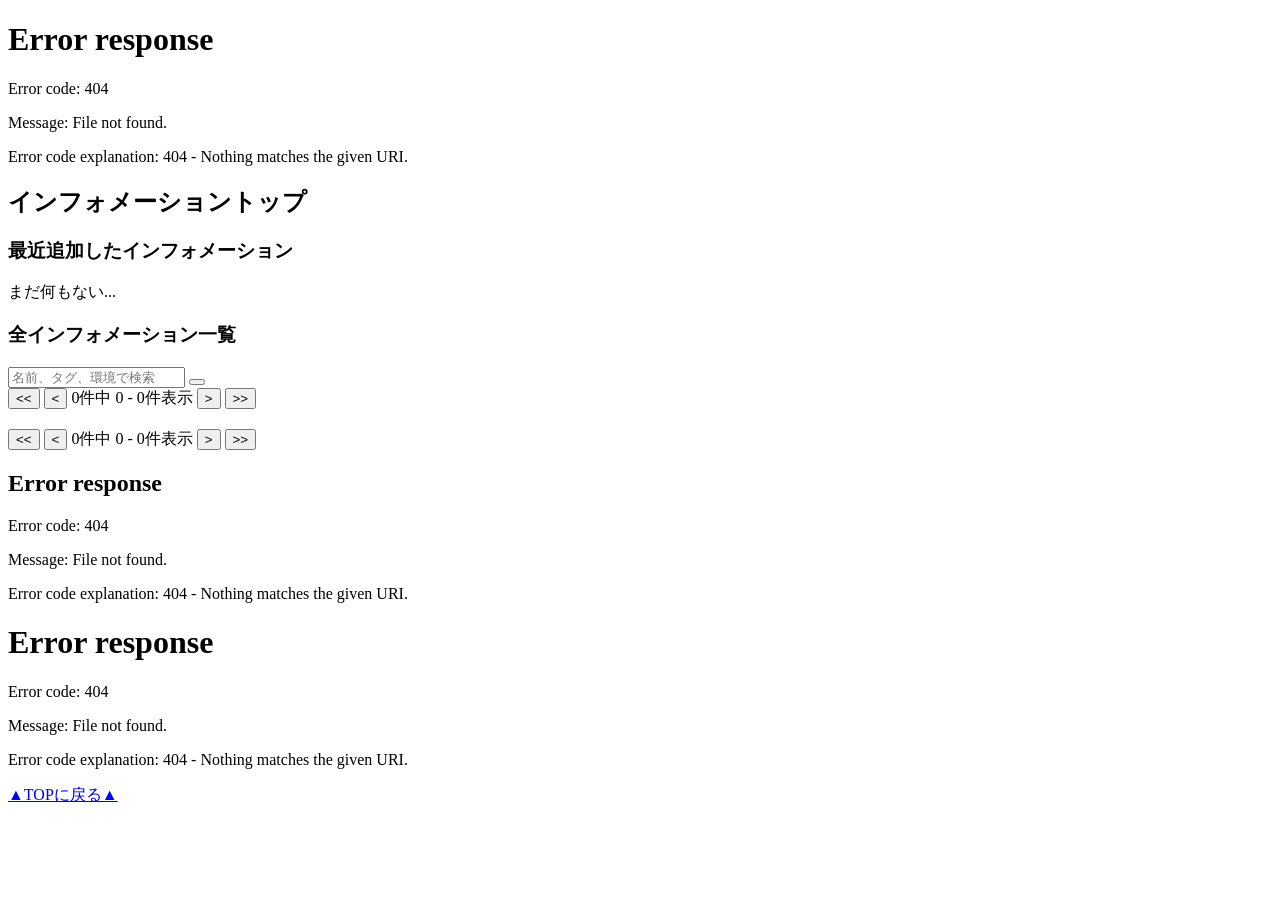
==== information/index.html @ 4ac1bf65 "Add files" ====
<!DOCTYPE html>
<html>
    <head>
        <meta charset="UTF-8">
        <title>配布サイト　|　インフォメーション</title>
        <meta name="description" content="金子勇介が配布しているソフトウェアについての案内・通知を確認できます。"/>
        <meta name="viewport" content="width=device-width, initial-scale=1.0">
        <meta name="robots" content="index, follow">
        <link rel="stylesheet" href="https://use.fontawesome.com/releases/v5.11.0/css/all.css">
        <link rel="stylesheet" href="../css/reset.css">
        <link rel="stylesheet" href="../css/style.css">
        <link rel="stylesheet" href="./css/style.css">
        <script src="../js/script.js" defer></script>
        <script src="../js/getinfomationlist.js" defer></script>
        <script src="./js/getallinfo.js" defer></script>
    </head>
    <body>
        <header class="header" id="header"></header>
        <div class="container">
            <main class="contents">
                <h2>インフォメーショントップ</h2>
                <h3>最近追加したインフォメーション</h3>
                <div class="site-info" id="info">
                    まだ何もない...
                </div>
                <h3>全インフォメーション一覧</h3>
                <div class="finder">
                    <input type="text" id="findbox" placeholder="名前、タグ、環境で検索">
                    <button id="findbtn"></button>
                </div>
                <div class="listbox">
                    <div class="pagemover">
                        <button class="jumptop">&lt;&lt;</button>
                        <button class="jumpprev">&lt;</button>
                        <span class="pageinfo">0件中 0 - 0件表示</span>
                        <button class="jumpnext">&gt;</button>
                        <button class="jumpbottom">&gt;&gt;</button>
                    </div>
                    <div class="site-info" id="allinfo"></div>
                    <div class="pagemover">
                        <button class="jumptop">&lt;&lt;</button>
                        <button class="jumpprev">&lt;</button>
                        <span class="pageinfo">0件中 0 - 0件表示</span>
                        <button class="jumpnext">&gt;</button>
                        <button class="jumpbottom">&gt;&gt;</button>
                    </div>
                </div>
            </main>
            <aside class="toc" id="sidearea"></aside>
        </div>
        <footer id="footarea"></footer>
        <a href="#" class="gotop">▲TOPに戻る▲</div>
    </body>
</html>
---- information/css/style.css ----
@charset "utf-8";
.listbox .site-info {
    padding: 10px 0;
    margin: 0;
    text-align: center;
    border: none;
    a {
        display: block;
        margin: 10px;
        border: 1px solid gray;
        background-color: whitesmoke;
        text-decoration: none;
        color: black;
        transition: background-color .2s;
        &:hover {
            background-color: lightblue;
        }
    }
}
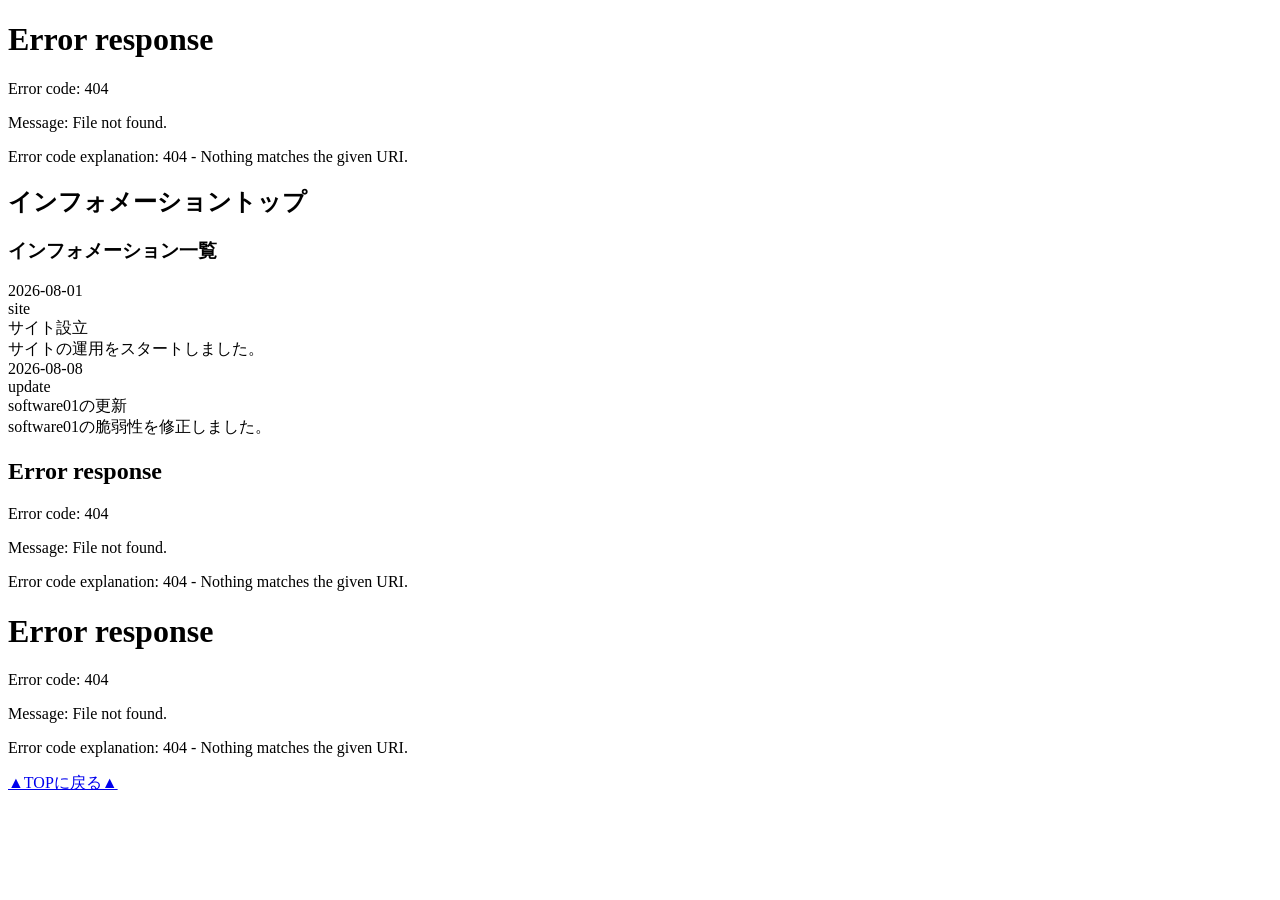
==== commit 143c6f07: "Add files" ====
--- a/information/index.html
+++ b/information/index.html
@@ -3,47 +3,22 @@
     <head>
         <meta charset="UTF-8">
         <title>配布サイト　|　インフォメーション</title>
-        <meta name="description" content="金子勇介が配布しているソフトウェアについての案内・通知を確認できます。"/>
         <meta name="viewport" content="width=device-width, initial-scale=1.0">
         <meta name="robots" content="index, follow">
         <link rel="stylesheet" href="https://use.fontawesome.com/releases/v5.11.0/css/all.css">
         <link rel="stylesheet" href="../css/reset.css">
         <link rel="stylesheet" href="../css/style.css">
-        <link rel="stylesheet" href="./css/style.css">
         <script src="../js/script.js" defer></script>
         <script src="../js/getinfomationlist.js" defer></script>
-        <script src="./js/getallinfo.js" defer></script>
     </head>
     <body>
         <header class="header" id="header"></header>
         <div class="container">
             <main class="contents">
                 <h2>インフォメーショントップ</h2>
-                <h3>最近追加したインフォメーション</h3>
+                <h3>インフォメーション一覧</h3>
                 <div class="site-info" id="info">
                     まだ何もない...
-                </div>
-                <h3>全インフォメーション一覧</h3>
-                <div class="finder">
-                    <input type="text" id="findbox" placeholder="名前、タグ、環境で検索">
-                    <button id="findbtn"></button>
-                </div>
-                <div class="listbox">
-                    <div class="pagemover">
-                        <button class="jumptop">&lt;&lt;</button>
-                        <button class="jumpprev">&lt;</button>
-                        <span class="pageinfo">0件中 0 - 0件表示</span>
-                        <button class="jumpnext">&gt;</button>
-                        <button class="jumpbottom">&gt;&gt;</button>
-                    </div>
-                    <div class="site-info" id="allinfo"></div>
-                    <div class="pagemover">
-                        <button class="jumptop">&lt;&lt;</button>
-                        <button class="jumpprev">&lt;</button>
-                        <span class="pageinfo">0件中 0 - 0件表示</span>
-                        <button class="jumpnext">&gt;</button>
-                        <button class="jumpbottom">&gt;&gt;</button>
-                    </div>
                 </div>
             </main>
             <aside class="toc" id="sidearea"></aside>
